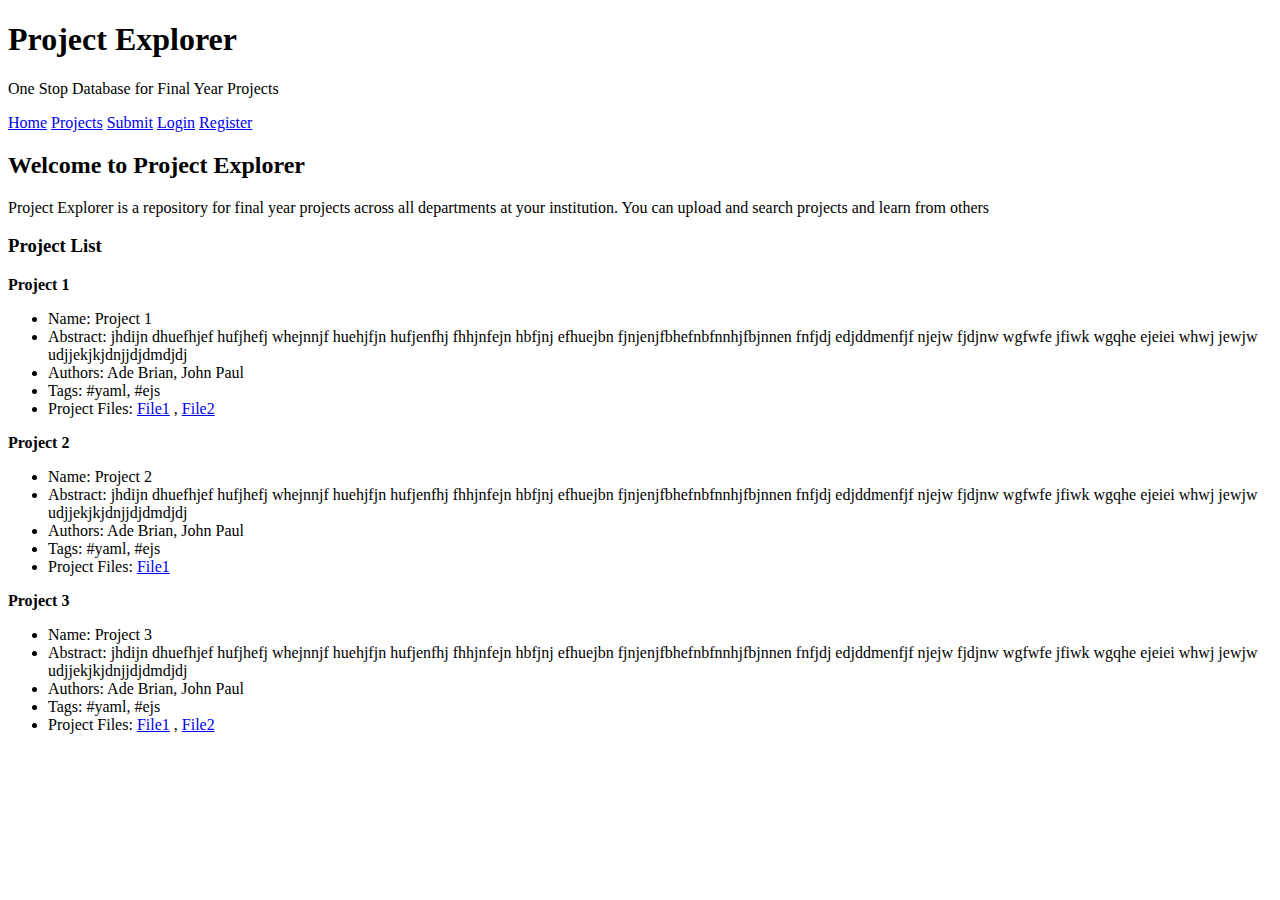
==== app/public/project-explorer/index.html @ 9ebe97a3 "Created HTML pages for Project Explorer" ====
<!DOCTYPE html>
<html>
    <head>
        <meta charset="utf-8">
    </head>
    <body>
        <h1>Project Explorer</h1>
        <p>One Stop Database for Final Year Projects</p>
        <a href="index.html">Home</a> <a href="search.html">Projects</a> <a href="createproject.html">Submit</a> <a href="login.html">Login</a> <a href="register.html">Register</a>
    
        <h2>Welcome to Project Explorer</h2>
        <P>Project Explorer is a repository for final year projects across all departments at your institution. You can upload and search projects and learn from others </P>
        
        <h3>Project List</h3>
        <p><b>Project 1</b></p>
        
        <ul>
            <li>Name: Project 1 </li>
            <li>Abstract: jhdijn dhuefhjef hufjhefj whejnnjf huehjfjn hufjenfhj fhhjnfejn hbfjnj efhuejbn 
                fjnjenjfbhefnbfnnhjfbjnnen fnfjdj edjddmenfjf njejw fjdjnw wgfwfe jfiwk wgqhe ejeiei whwj jewjw 
                udjjekjkjdnjjdjdmdjdj </li>
            <li>Authors: Ade Brian, John Paul</li>
            <li>Tags: #yaml, #ejs</li>
            <li>Project Files: <a href="File1.html">File1</a> , <a href="File2.html">File2</a> </li>   
        </ul>

        
        <p><b>Project 2</b></p>
        
        <ul>
            <li>Name: Project 2 </li>
            <li>Abstract: jhdijn dhuefhjef hufjhefj whejnnjf huehjfjn hufjenfhj fhhjnfejn hbfjnj efhuejbn 
                fjnjenjfbhefnbfnnhjfbjnnen fnfjdj edjddmenfjf njejw fjdjnw wgfwfe jfiwk wgqhe ejeiei whwj jewjw 
                udjjekjkjdnjjdjdmdjdj </li>
            <li>Authors: Ade Brian, John Paul</li>
            <li>Tags: #yaml, #ejs</li>
            <li>Project Files: <a href="File1.html">File1</a>  </li>  
        </ul>


        <p><b>Project 3</b></p>
        <ul>
            <li>Name: Project 3 </li>
            <li>Abstract: jhdijn dhuefhjef hufjhefj whejnnjf huehjfjn hufjenfhj fhhjnfejn hbfjnj efhuejbn 
                fjnjenjfbhefnbfnnhjfbjnnen fnfjdj edjddmenfjf njejw fjdjnw wgfwfe jfiwk wgqhe ejeiei whwj jewjw 
                udjjekjkjdnjjdjdmdjdj </li>
            <li>Authors: Ade Brian, John Paul</li>
            <li>Tags: #yaml, #ejs</li>
            <li>Project Files: <a href="File1.html">File1</a> , <a href="File2.html">File2</a> </li>     
        </ul>
    </body>
</html>
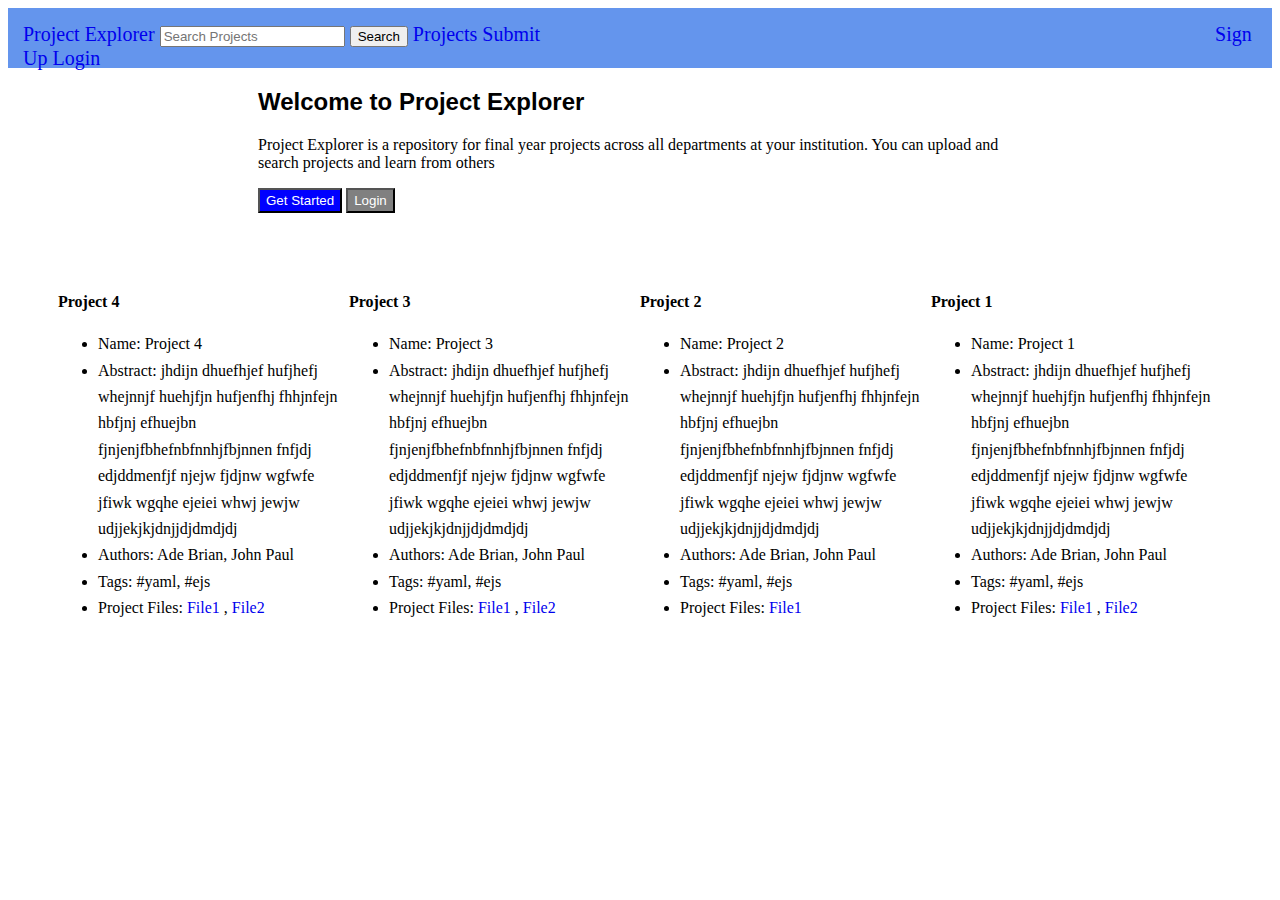
==== commit 8e7446ab: "Styled HTML pages for Project Eplorer" ====
--- a/app/public/project-explorer/index.html
+++ b/app/public/project-explorer/index.html
@@ -2,18 +2,39 @@
 <html>
     <head>
         <meta charset="utf-8">
+        <link rel="stylesheet" href="style.css">
+        
     </head>
+    <nav>
+        
+        <a href= "index.html"> Project Explorer</a> <input type="search_term" placeholder="Search Projects">  
+        <button> Search</button>
+        <a href="search.html">Projects</a>
+        <a href="createproject.html">Submit</a> <a id="sl" href="register.html">Sign Up</a> <a href="login.html">Login</a> 
+
+       
+    </nav>
+      
     <body>
-        <h1>Project Explorer</h1>
+       <!-- <h1>Project Explorer</h1>
         <p>One Stop Database for Final Year Projects</p>
         <a href="index.html">Home</a> <a href="search.html">Projects</a> <a href="createproject.html">Submit</a> <a href="login.html">Login</a> <a href="register.html">Register</a>
+       -->
+      
+        <h2>Welcome to Project Explorer</h2>
+        <p id="hh2">Project Explorer is a repository for final year projects across all departments at your institution. You can upload and search projects and learn from others </p>
     
-        <h2>Welcome to Project Explorer</h2>
-        <P>Project Explorer is a repository for final year projects across all departments at your institution. You can upload and search projects and learn from others </P>
+
+
+        <p id="hh2"><button id="get-started"> Get Started</button> <button id="login">Login</button> </p>
+        <!--<h3>Project List</h3>-->
+      
         
-        <h3>Project List</h3>
-        <p><b>Project 1</b></p>
-        
+
+    <div class="column-layout">
+       <div class="Project-1">
+
+        <p><b>Project 1</b></p>  
         <ul>
             <li>Name: Project 1 </li>
             <li>Abstract: jhdijn dhuefhjef hufjhefj whejnnjf huehjfjn hufjenfhj fhhjnfejn hbfjnj efhuejbn 
@@ -23,10 +44,10 @@
             <li>Tags: #yaml, #ejs</li>
             <li>Project Files: <a href="File1.html">File1</a> , <a href="File2.html">File2</a> </li>   
         </ul>
+       </div>
 
-        
+        <div class="Project-2">
         <p><b>Project 2</b></p>
-        
         <ul>
             <li>Name: Project 2 </li>
             <li>Abstract: jhdijn dhuefhjef hufjhefj whejnnjf huehjfjn hufjenfhj fhhjnfejn hbfjnj efhuejbn 
@@ -36,8 +57,9 @@
             <li>Tags: #yaml, #ejs</li>
             <li>Project Files: <a href="File1.html">File1</a>  </li>  
         </ul>
+        </div>
 
-
+        <div class="Project-3">
         <p><b>Project 3</b></p>
         <ul>
             <li>Name: Project 3 </li>
@@ -48,5 +70,20 @@
             <li>Tags: #yaml, #ejs</li>
             <li>Project Files: <a href="File1.html">File1</a> , <a href="File2.html">File2</a> </li>     
         </ul>
+        </div>
+
+        <div class="Project-4">
+            <p><b>Project 4</b></p>
+            <ul>
+                <li>Name: Project 4 </li>
+                <li>Abstract: jhdijn dhuefhjef hufjhefj whejnnjf huehjfjn hufjenfhj fhhjnfejn hbfjnj efhuejbn 
+                    fjnjenjfbhefnbfnnhjfbjnnen fnfjdj edjddmenfjf njejw fjdjnw wgfwfe jfiwk wgqhe ejeiei whwj jewjw 
+                    udjjekjkjdnjjdjdmdjdj </li>
+                <li>Authors: Ade Brian, John Paul</li>
+                <li>Tags: #yaml, #ejs</li>
+                <li>Project Files: <a href="File1.html">File1</a> , <a href="File2.html">File2</a> </li>     
+            </ul>
+            </div>
+    </div>    
     </body>
 </html>--- a/app/public/project-explorer/style.css
+++ b/app/public/project-explorer/style.css
@@ -0,0 +1,98 @@
+nav {
+    background-color: cornflowerblue;
+    height: 45px;
+    font-size: 20px;
+    text-align: start;
+    padding-top: 15px;
+    padding-left: 15px;
+    
+}
+
+#sl{
+    padding-left: 670px;
+}
+
+a{
+    text-decoration: none;
+}
+
+h2{
+    font-family: Verdana, Geneva, Tahoma, sans-serif;
+    padding-left: 250px; padding-right: 250px;
+}
+
+#hh2{
+    padding-left: 250px; padding-right: 250px;
+}
+
+#get-started{
+    background-color: blue;
+    height: 25px;
+    color: white;
+}
+
+#login{
+    background-color:grey;
+    height: 25px;
+    color: white;
+}
+
+
+.column-layout{
+    max-width: 1300px;
+    background-color: #ffffff;
+    margin: 40px auto 0 auto;
+    line-height: 1.65;
+    padding: 20px 50px;
+    display: flex;
+}
+
+.Project-1 {
+       order: 4;
+}
+
+.Project-2 {
+        order: 3;
+}
+
+.Project-3 {
+    order: 2;
+}
+
+.Project-4 {
+    order: 1;
+}
+ 
+#llogin{
+
+    padding-left: 550px; padding-right: 250px; padding-top: 10px;
+  
+}
+
+#signup{
+    padding-left: 400px; padding-right: 250px; padding-top: 10px;
+  
+}
+
+.column-layout1{
+    max-width: 1300px;
+    background-color: #ffffff;
+    margin: 40px auto 0 auto;
+    line-height: 1.65;
+    padding-left: 400px; padding-right: 250px;
+    display: flex;
+}
+
+#ln{
+  padding-left: 80px;
+}
+
+#gy{
+  padding-left: 20px;
+}
+
+#update{
+    background-color: blue;
+    height: 25px;
+    color: white;
+}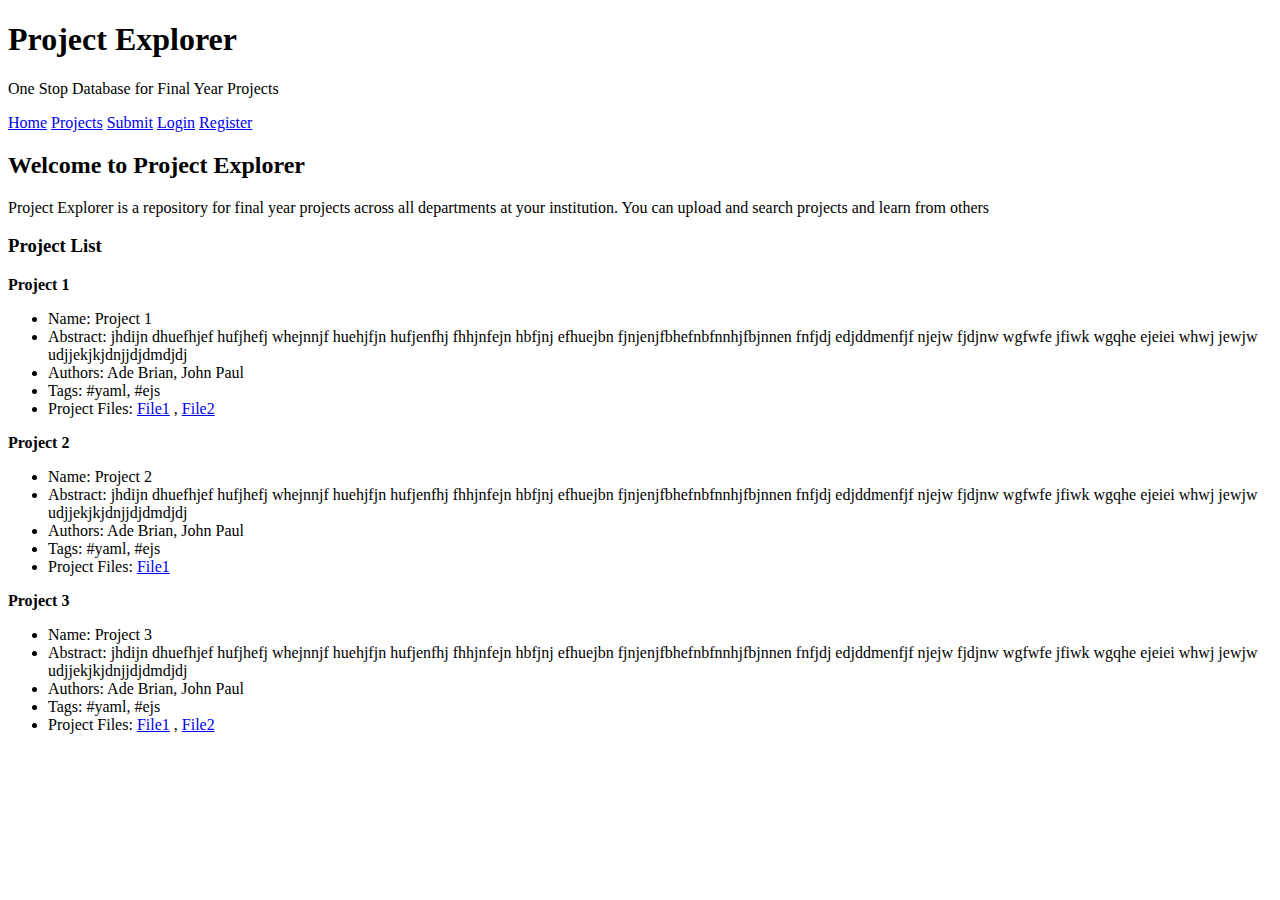
==== commit facf7363: "Created HTML pages for Project Explorer1" ====
--- a/app/public/project-explorer/index.html
+++ b/app/public/project-explorer/index.html
@@ -2,39 +2,18 @@
 <html>
     <head>
         <meta charset="utf-8">
-        <link rel="stylesheet" href="style.css">
+    </head>
+    <body>
+        <h1>Project Explorer</h1>
+        <p>One Stop Database for Final Year Projects</p>
+        <a href="index.html">Home</a> <a href="search.html">Projects</a> <a href="createProject.html">Submit</a> <a href="login.html">Login</a> <a href="register.html">Register</a>
+    
+        <h2>Welcome to Project Explorer</h2>
+        <P>Project Explorer is a repository for final year projects across all departments at your institution. You can upload and search projects and learn from others </P>
         
-    </head>
-    <nav>
+        <h3>Project List</h3>
+        <p><b>Project 1</b></p>
         
-        <a href= "index.html"> Project Explorer</a> <input type="search_term" placeholder="Search Projects">  
-        <button> Search</button>
-        <a href="search.html">Projects</a>
-        <a href="createproject.html">Submit</a> <a id="sl" href="register.html">Sign Up</a> <a href="login.html">Login</a> 
-
-       
-    </nav>
-      
-    <body>
-       <!-- <h1>Project Explorer</h1>
-        <p>One Stop Database for Final Year Projects</p>
-        <a href="index.html">Home</a> <a href="search.html">Projects</a> <a href="createproject.html">Submit</a> <a href="login.html">Login</a> <a href="register.html">Register</a>
-       -->
-      
-        <h2>Welcome to Project Explorer</h2>
-        <p id="hh2">Project Explorer is a repository for final year projects across all departments at your institution. You can upload and search projects and learn from others </p>
-    
-
-
-        <p id="hh2"><button id="get-started"> Get Started</button> <button id="login">Login</button> </p>
-        <!--<h3>Project List</h3>-->
-      
-        
-
-    <div class="column-layout">
-       <div class="Project-1">
-
-        <p><b>Project 1</b></p>  
         <ul>
             <li>Name: Project 1 </li>
             <li>Abstract: jhdijn dhuefhjef hufjhefj whejnnjf huehjfjn hufjenfhj fhhjnfejn hbfjnj efhuejbn 
@@ -44,10 +23,10 @@
             <li>Tags: #yaml, #ejs</li>
             <li>Project Files: <a href="File1.html">File1</a> , <a href="File2.html">File2</a> </li>   
         </ul>
-       </div>
 
-        <div class="Project-2">
+        
         <p><b>Project 2</b></p>
+        
         <ul>
             <li>Name: Project 2 </li>
             <li>Abstract: jhdijn dhuefhjef hufjhefj whejnnjf huehjfjn hufjenfhj fhhjnfejn hbfjnj efhuejbn 
@@ -57,9 +36,8 @@
             <li>Tags: #yaml, #ejs</li>
             <li>Project Files: <a href="File1.html">File1</a>  </li>  
         </ul>
-        </div>
 
-        <div class="Project-3">
+
         <p><b>Project 3</b></p>
         <ul>
             <li>Name: Project 3 </li>
@@ -70,20 +48,5 @@
             <li>Tags: #yaml, #ejs</li>
             <li>Project Files: <a href="File1.html">File1</a> , <a href="File2.html">File2</a> </li>     
         </ul>
-        </div>
-
-        <div class="Project-4">
-            <p><b>Project 4</b></p>
-            <ul>
-                <li>Name: Project 4 </li>
-                <li>Abstract: jhdijn dhuefhjef hufjhefj whejnnjf huehjfjn hufjenfhj fhhjnfejn hbfjnj efhuejbn 
-                    fjnjenjfbhefnbfnnhjfbjnnen fnfjdj edjddmenfjf njejw fjdjnw wgfwfe jfiwk wgqhe ejeiei whwj jewjw 
-                    udjjekjkjdnjjdjdmdjdj </li>
-                <li>Authors: Ade Brian, John Paul</li>
-                <li>Tags: #yaml, #ejs</li>
-                <li>Project Files: <a href="File1.html">File1</a> , <a href="File2.html">File2</a> </li>     
-            </ul>
-            </div>
-    </div>    
     </body>
 </html>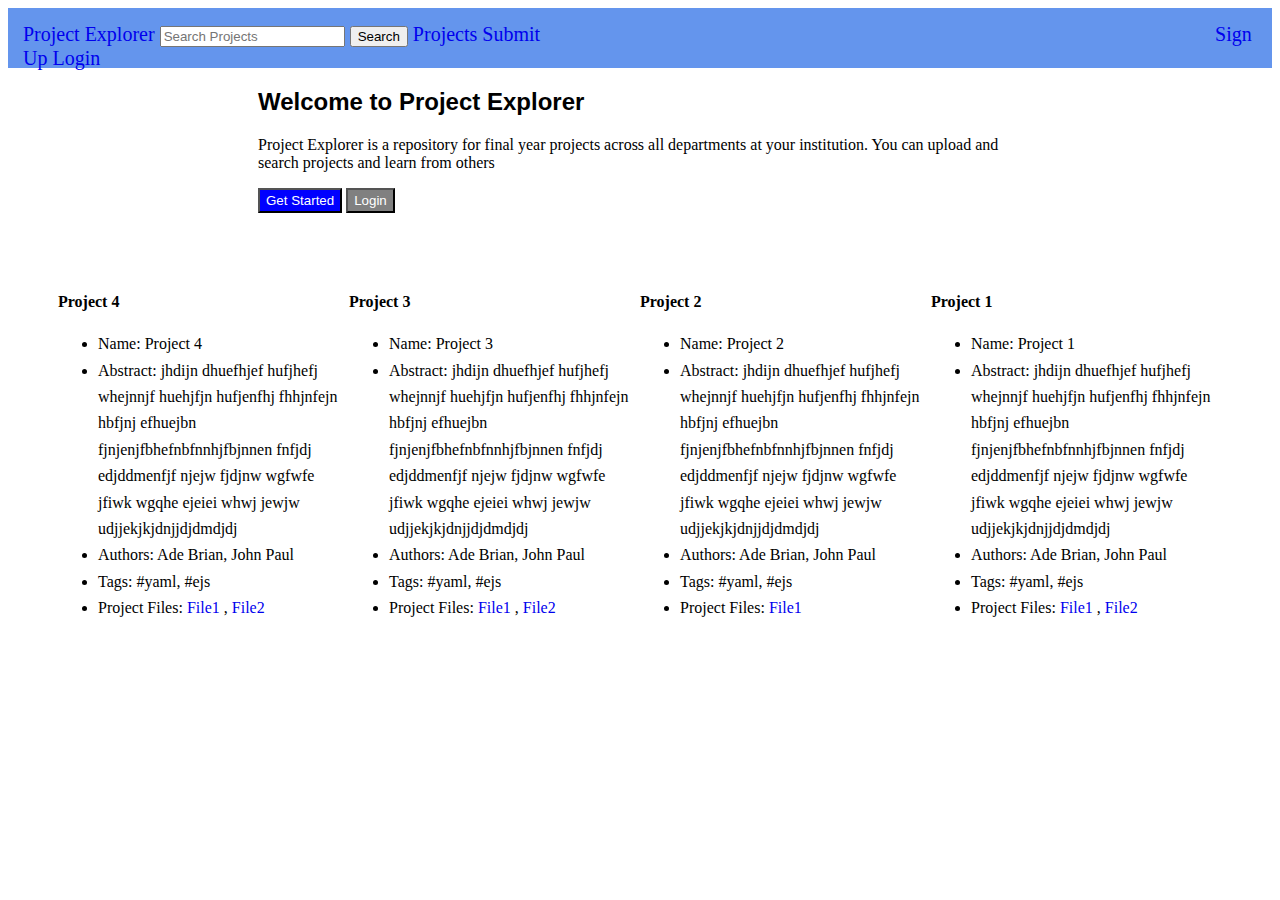
==== commit 494dec90: "Styled HTML pages for Project Explorer1" ====
--- a/app/public/project-explorer/index.html
+++ b/app/public/project-explorer/index.html
@@ -2,18 +2,39 @@
 <html>
     <head>
         <meta charset="utf-8">
+        <link rel="stylesheet" href="style.css">
+        
     </head>
+    <nav>
+        
+        <a href= "index.html"> Project Explorer</a> <input type="search_term" placeholder="Search Projects">  
+        <button> Search</button>
+        <a href="search.html">Projects</a>
+        <a href="createProject.html">Submit</a> <a id="sl" href="register.html">Sign Up</a> <a href="login.html">Login</a> 
+
+       
+    </nav>
+      
     <body>
-        <h1>Project Explorer</h1>
+       <!-- <h1>Project Explorer</h1>
         <p>One Stop Database for Final Year Projects</p>
-        <a href="index.html">Home</a> <a href="search.html">Projects</a> <a href="createProject.html">Submit</a> <a href="login.html">Login</a> <a href="register.html">Register</a>
+        <a href="index.html">Home</a> <a href="search.html">Projects</a> <a href="createproject.html">Submit</a> <a href="login.html">Login</a> <a href="register.html">Register</a>
+       -->
+      
+        <h2>Welcome to Project Explorer</h2>
+        <p id="hh2">Project Explorer is a repository for final year projects across all departments at your institution. You can upload and search projects and learn from others </p>
     
-        <h2>Welcome to Project Explorer</h2>
-        <P>Project Explorer is a repository for final year projects across all departments at your institution. You can upload and search projects and learn from others </P>
+
+
+        <p id="hh2"><button id="get-started"> Get Started</button> <button id="login">Login</button> </p>
+        <!--<h3>Project List</h3>-->
+      
         
-        <h3>Project List</h3>
-        <p><b>Project 1</b></p>
-        
+
+    <div class="column-layout">
+       <div class="Project-1">
+
+        <p><b>Project 1</b></p>  
         <ul>
             <li>Name: Project 1 </li>
             <li>Abstract: jhdijn dhuefhjef hufjhefj whejnnjf huehjfjn hufjenfhj fhhjnfejn hbfjnj efhuejbn 
@@ -23,10 +44,10 @@
             <li>Tags: #yaml, #ejs</li>
             <li>Project Files: <a href="File1.html">File1</a> , <a href="File2.html">File2</a> </li>   
         </ul>
+       </div>
 
-        
+        <div class="Project-2">
         <p><b>Project 2</b></p>
-        
         <ul>
             <li>Name: Project 2 </li>
             <li>Abstract: jhdijn dhuefhjef hufjhefj whejnnjf huehjfjn hufjenfhj fhhjnfejn hbfjnj efhuejbn 
@@ -36,8 +57,9 @@
             <li>Tags: #yaml, #ejs</li>
             <li>Project Files: <a href="File1.html">File1</a>  </li>  
         </ul>
+        </div>
 
-
+        <div class="Project-3">
         <p><b>Project 3</b></p>
         <ul>
             <li>Name: Project 3 </li>
@@ -48,5 +70,20 @@
             <li>Tags: #yaml, #ejs</li>
             <li>Project Files: <a href="File1.html">File1</a> , <a href="File2.html">File2</a> </li>     
         </ul>
+        </div>
+
+        <div class="Project-4">
+            <p><b>Project 4</b></p>
+            <ul>
+                <li>Name: Project 4 </li>
+                <li>Abstract: jhdijn dhuefhjef hufjhefj whejnnjf huehjfjn hufjenfhj fhhjnfejn hbfjnj efhuejbn 
+                    fjnjenjfbhefnbfnnhjfbjnnen fnfjdj edjddmenfjf njejw fjdjnw wgfwfe jfiwk wgqhe ejeiei whwj jewjw 
+                    udjjekjkjdnjjdjdmdjdj </li>
+                <li>Authors: Ade Brian, John Paul</li>
+                <li>Tags: #yaml, #ejs</li>
+                <li>Project Files: <a href="File1.html">File1</a> , <a href="File2.html">File2</a> </li>     
+            </ul>
+            </div>
+    </div>    
     </body>
 </html>--- a/app/public/project-explorer/style.css
+++ b/app/public/project-explorer/style.css
@@ -0,0 +1,98 @@
+nav {
+    background-color: cornflowerblue;
+    height: 45px;
+    font-size: 20px;
+    text-align: start;
+    padding-top: 15px;
+    padding-left: 15px;
+    
+}
+
+#sl{
+    padding-left: 670px;
+}
+
+a{
+    text-decoration: none;
+}
+
+h2{
+    font-family: Verdana, Geneva, Tahoma, sans-serif;
+    padding-left: 250px; padding-right: 250px;
+}
+
+#hh2{
+    padding-left: 250px; padding-right: 250px;
+}
+
+#get-started{
+    background-color: blue;
+    height: 25px;
+    color: white;
+}
+
+#login{
+    background-color:grey;
+    height: 25px;
+    color: white;
+}
+
+
+.column-layout{
+    max-width: 1300px;
+    background-color: #ffffff;
+    margin: 40px auto 0 auto;
+    line-height: 1.65;
+    padding: 20px 50px;
+    display: flex;
+}
+
+.Project-1 {
+       order: 4;
+}
+
+.Project-2 {
+        order: 3;
+}
+
+.Project-3 {
+    order: 2;
+}
+
+.Project-4 {
+    order: 1;
+}
+ 
+#llogin{
+
+    padding-left: 550px; padding-right: 250px; padding-top: 10px;
+  
+}
+
+#signup{
+    padding-left: 400px; padding-right: 250px; padding-top: 10px;
+  
+}
+
+.column-layout1{
+    max-width: 1300px;
+    background-color: #ffffff;
+    margin: 40px auto 0 auto;
+    line-height: 1.65;
+    padding-left: 400px; padding-right: 250px;
+    display: flex;
+}
+
+#ln{
+  padding-left: 80px;
+}
+
+#gy{
+  padding-left: 20px;
+}
+
+#update{
+    background-color: blue;
+    height: 25px;
+    color: white;
+}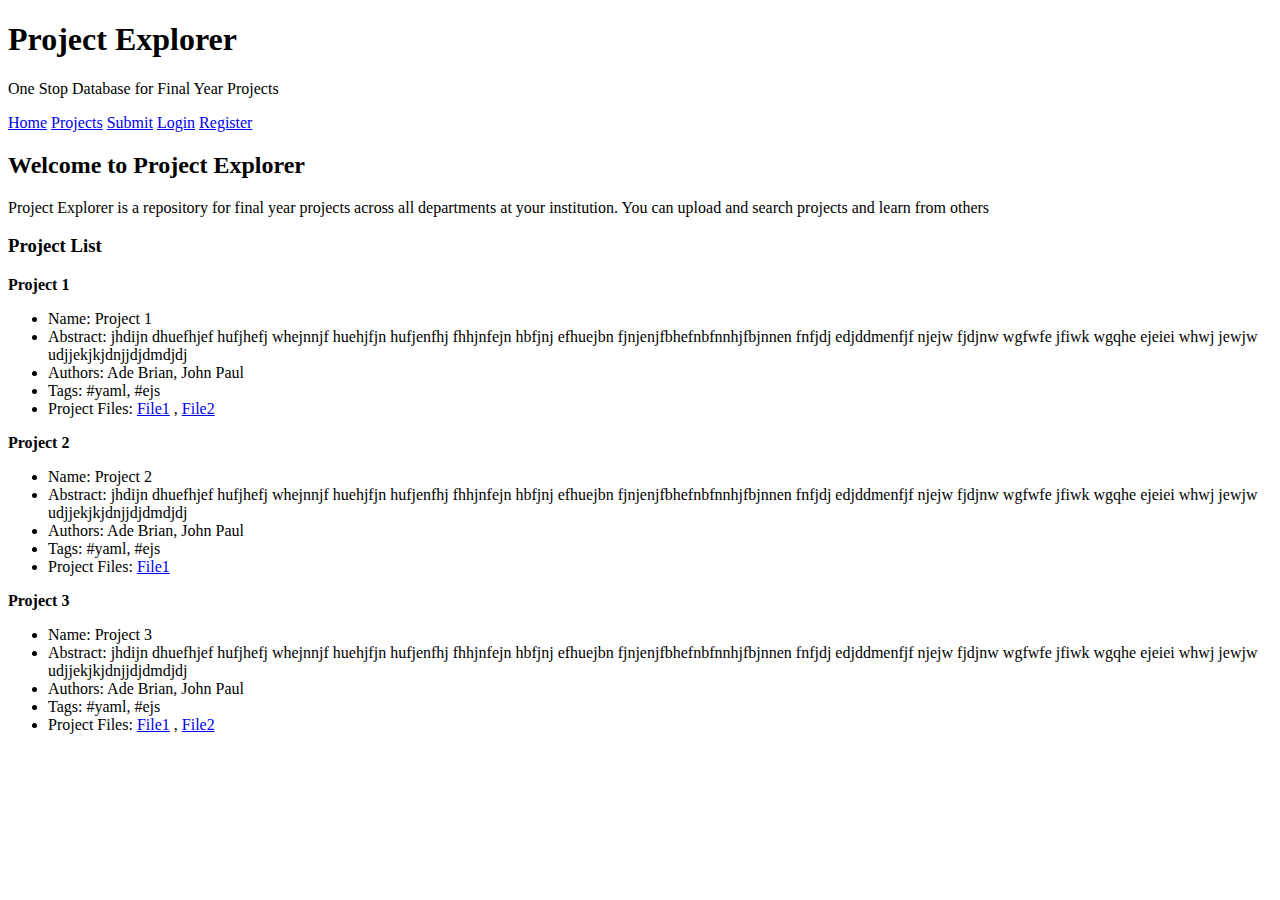
==== commit 81bbdd2c: "Created HTML pages for Project Explorer" ====
--- a/app/public/project-explorer/index.html
+++ b/app/public/project-explorer/index.html
@@ -2,39 +2,18 @@
 <html>
     <head>
         <meta charset="utf-8">
-        <link rel="stylesheet" href="style.css">
+    </head>
+    <body>
+        <h1>Project Explorer</h1>
+        <p>One Stop Database for Final Year Projects</p>
+        <a href="index.html">Home</a> <a href="search.html">Projects</a> <a href="createProject.html">Submit</a> <a href="login.html">Login</a> <a href="register.html">Register</a>
+    
+        <h2>Welcome to Project Explorer</h2>
+        <P>Project Explorer is a repository for final year projects across all departments at your institution. You can upload and search projects and learn from others </P>
         
-    </head>
-    <nav>
+        <h3>Project List</h3>
+        <p><b>Project 1 </b></p>
         
-        <a href= "index.html"> Project Explorer</a> <input type="search_term" placeholder="Search Projects">  
-        <button> Search</button>
-        <a href="search.html">Projects</a>
-        <a href="createProject.html">Submit</a> <a id="sl" href="register.html">Sign Up</a> <a href="login.html">Login</a> 
-
-       
-    </nav>
-      
-    <body>
-       <!-- <h1>Project Explorer</h1>
-        <p>One Stop Database for Final Year Projects</p>
-        <a href="index.html">Home</a> <a href="search.html">Projects</a> <a href="createproject.html">Submit</a> <a href="login.html">Login</a> <a href="register.html">Register</a>
-       -->
-      
-        <h2>Welcome to Project Explorer</h2>
-        <p id="hh2">Project Explorer is a repository for final year projects across all departments at your institution. You can upload and search projects and learn from others </p>
-    
-
-
-        <p id="hh2"><button id="get-started"> Get Started</button> <button id="login">Login</button> </p>
-        <!--<h3>Project List</h3>-->
-      
-        
-
-    <div class="column-layout">
-       <div class="Project-1">
-
-        <p><b>Project 1</b></p>  
         <ul>
             <li>Name: Project 1 </li>
             <li>Abstract: jhdijn dhuefhjef hufjhefj whejnnjf huehjfjn hufjenfhj fhhjnfejn hbfjnj efhuejbn 
@@ -44,10 +23,10 @@
             <li>Tags: #yaml, #ejs</li>
             <li>Project Files: <a href="File1.html">File1</a> , <a href="File2.html">File2</a> </li>   
         </ul>
-       </div>
 
-        <div class="Project-2">
+        
         <p><b>Project 2</b></p>
+        
         <ul>
             <li>Name: Project 2 </li>
             <li>Abstract: jhdijn dhuefhjef hufjhefj whejnnjf huehjfjn hufjenfhj fhhjnfejn hbfjnj efhuejbn 
@@ -57,9 +36,8 @@
             <li>Tags: #yaml, #ejs</li>
             <li>Project Files: <a href="File1.html">File1</a>  </li>  
         </ul>
-        </div>
 
-        <div class="Project-3">
+
         <p><b>Project 3</b></p>
         <ul>
             <li>Name: Project 3 </li>
@@ -70,20 +48,5 @@
             <li>Tags: #yaml, #ejs</li>
             <li>Project Files: <a href="File1.html">File1</a> , <a href="File2.html">File2</a> </li>     
         </ul>
-        </div>
-
-        <div class="Project-4">
-            <p><b>Project 4</b></p>
-            <ul>
-                <li>Name: Project 4 </li>
-                <li>Abstract: jhdijn dhuefhjef hufjhefj whejnnjf huehjfjn hufjenfhj fhhjnfejn hbfjnj efhuejbn 
-                    fjnjenjfbhefnbfnnhjfbjnnen fnfjdj edjddmenfjf njejw fjdjnw wgfwfe jfiwk wgqhe ejeiei whwj jewjw 
-                    udjjekjkjdnjjdjdmdjdj </li>
-                <li>Authors: Ade Brian, John Paul</li>
-                <li>Tags: #yaml, #ejs</li>
-                <li>Project Files: <a href="File1.html">File1</a> , <a href="File2.html">File2</a> </li>     
-            </ul>
-            </div>
-    </div>    
     </body>
 </html>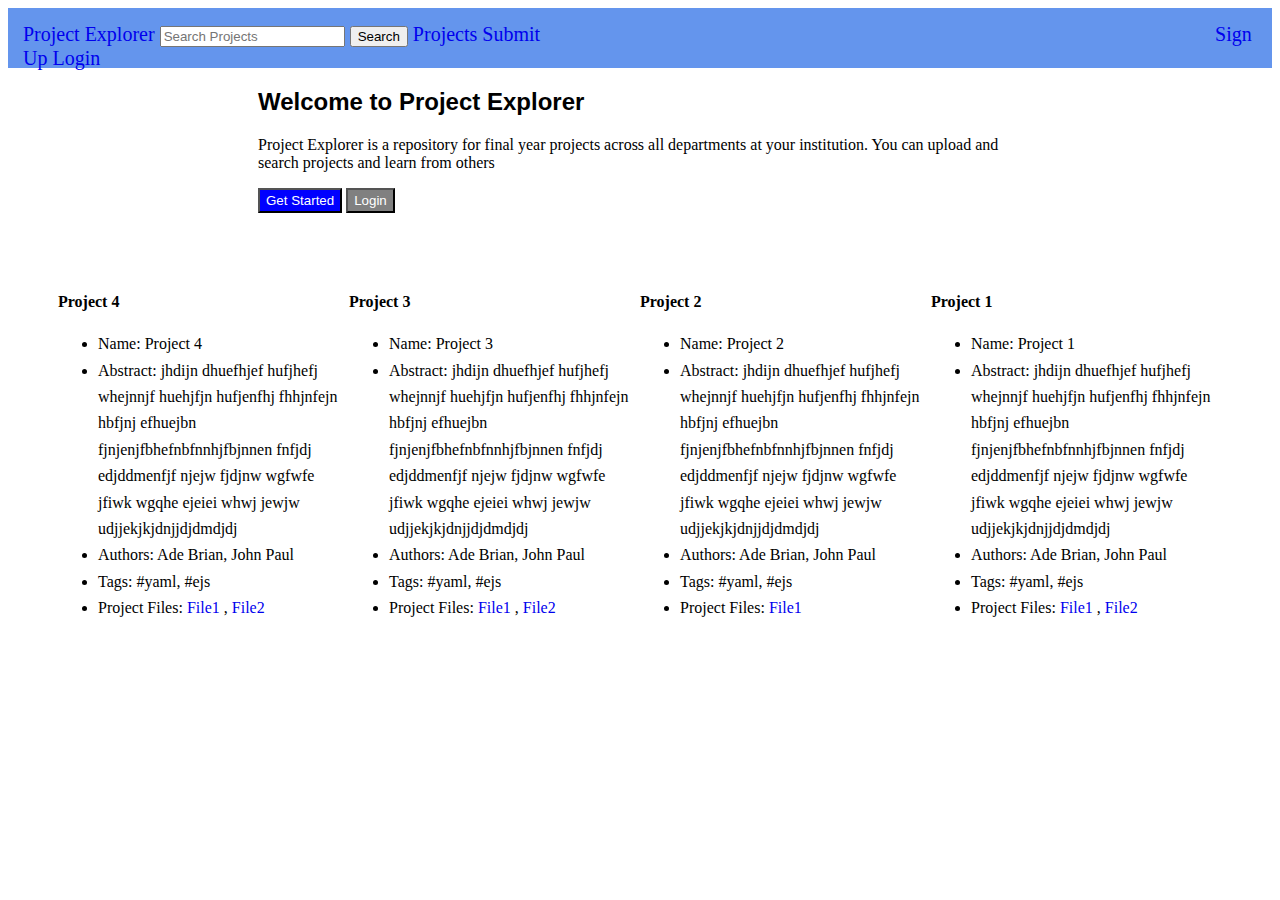
==== commit 19ee2020: "Styled HTML pages for Project Explorer1" ====
--- a/app/public/project-explorer/index.html
+++ b/app/public/project-explorer/index.html
@@ -2,18 +2,41 @@
 <html>
     <head>
         <meta charset="utf-8">
+        <link rel="stylesheet" href="style.css">
+        
     </head>
+    <nav>
+        <form>
+        <a href= "index.html"> Project Explorer</a> 
+         <input type="search" name="searchProjects" placeholder="Search Projects">  
+        <input type="submit" name="submit" class="submit" value="Search">
+        <a href="search.html">Projects</a>
+        <a href="createProject.html">Submit</a> <a id="sl" href="register.html">Sign Up</a> <a href="login.html">Login</a> 
+
+        </form>
+    
+    </nav>
+      
     <body>
-        <h1>Project Explorer</h1>
+       <!-- <h1>Project Explorer</h1>
         <p>One Stop Database for Final Year Projects</p>
-        <a href="index.html">Home</a> <a href="search.html">Projects</a> <a href="createProject.html">Submit</a> <a href="login.html">Login</a> <a href="register.html">Register</a>
+        <a href="index.html">Home</a> <a href="search.html">Projects</a> <a href="createproject.html">Submit</a> <a href="login.html">Login</a> <a href="register.html">Register</a>
+       -->
+      
+        <h2>Welcome to Project Explorer</h2>
+        <p id="hh2">Project Explorer is a repository for final year projects across all departments at your institution. You can upload and search projects and learn from others </p>
     
-        <h2>Welcome to Project Explorer</h2>
-        <P>Project Explorer is a repository for final year projects across all departments at your institution. You can upload and search projects and learn from others </P>
+
+
+        <p id="hh2"><button id="get-started"> Get Started</button> <button id="login">Login</button> </p>
+        <!--<h3>Project List</h3>-->
+      
         
-        <h3>Project List</h3>
-        <p><b>Project 1 </b></p>
-        
+
+    <div class="column-layout">
+       <div class="Project-1">
+
+        <p><b>Project 1</b></p>  
         <ul>
             <li>Name: Project 1 </li>
             <li>Abstract: jhdijn dhuefhjef hufjhefj whejnnjf huehjfjn hufjenfhj fhhjnfejn hbfjnj efhuejbn 
@@ -23,10 +46,10 @@
             <li>Tags: #yaml, #ejs</li>
             <li>Project Files: <a href="File1.html">File1</a> , <a href="File2.html">File2</a> </li>   
         </ul>
+       </div>
 
-        
+        <div class="Project-2">
         <p><b>Project 2</b></p>
-        
         <ul>
             <li>Name: Project 2 </li>
             <li>Abstract: jhdijn dhuefhjef hufjhefj whejnnjf huehjfjn hufjenfhj fhhjnfejn hbfjnj efhuejbn 
@@ -36,8 +59,9 @@
             <li>Tags: #yaml, #ejs</li>
             <li>Project Files: <a href="File1.html">File1</a>  </li>  
         </ul>
+        </div>
 
-
+        <div class="Project-3">
         <p><b>Project 3</b></p>
         <ul>
             <li>Name: Project 3 </li>
@@ -48,5 +72,20 @@
             <li>Tags: #yaml, #ejs</li>
             <li>Project Files: <a href="File1.html">File1</a> , <a href="File2.html">File2</a> </li>     
         </ul>
+        </div>
+
+        <div class="Project-4">
+            <p><b>Project 4</b></p>
+            <ul>
+                <li>Name: Project 4 </li>
+                <li>Abstract: jhdijn dhuefhjef hufjhefj whejnnjf huehjfjn hufjenfhj fhhjnfejn hbfjnj efhuejbn 
+                    fjnjenjfbhefnbfnnhjfbjnnen fnfjdj edjddmenfjf njejw fjdjnw wgfwfe jfiwk wgqhe ejeiei whwj jewjw 
+                    udjjekjkjdnjjdjdmdjdj </li>
+                <li>Authors: Ade Brian, John Paul</li>
+                <li>Tags: #yaml, #ejs</li>
+                <li>Project Files: <a href="File1.html">File1</a> , <a href="File2.html">File2</a> </li>     
+            </ul>
+            </div>
+    </div>    
     </body>
 </html>--- a/app/public/project-explorer/style.css
+++ b/app/public/project-explorer/style.css
@@ -0,0 +1,98 @@
+nav {
+    background-color: cornflowerblue;
+    height: 45px;
+    font-size: 20px;
+    text-align: start;
+    padding-top: 15px;
+    padding-left: 15px;
+    
+}
+
+#sl{
+    padding-left: 670px;
+}
+
+a{
+    text-decoration: none;
+}
+
+h2{
+    font-family: Verdana, Geneva, Tahoma, sans-serif;
+    padding-left: 250px; padding-right: 250px;
+}
+
+#hh2{
+    padding-left: 250px; padding-right: 250px;
+}
+
+#get-started{
+    background-color: blue;
+    height: 25px;
+    color: white;
+}
+
+#login{
+    background-color:grey;
+    height: 25px;
+    color: white;
+}
+
+
+.column-layout{
+    max-width: 1300px;
+    background-color: #ffffff;
+    margin: 40px auto 0 auto;
+    line-height: 1.65;
+    padding: 20px 50px;
+    display: flex;
+}
+
+.Project-1 {
+       order: 4;
+}
+
+.Project-2 {
+        order: 3;
+}
+
+.Project-3 {
+    order: 2;
+}
+
+.Project-4 {
+    order: 1;
+}
+ 
+#llogin{
+
+    padding-left: 550px; padding-right: 250px; padding-top: 10px;
+  
+}
+
+#signup{
+    padding-left: 400px; padding-right: 250px; padding-top: 10px;
+  
+}
+
+.column-layout1{
+    max-width: 1300px;
+    background-color: #ffffff;
+    margin: 40px auto 0 auto;
+    line-height: 1.65;
+    padding-left: 400px; padding-right: 250px;
+    display: flex;
+}
+
+#ln{
+  padding-left: 80px;
+}
+
+#gy{
+  padding-left: 20px;
+}
+
+#update{
+    background-color: blue;
+    height: 25px;
+    color: white;
+}